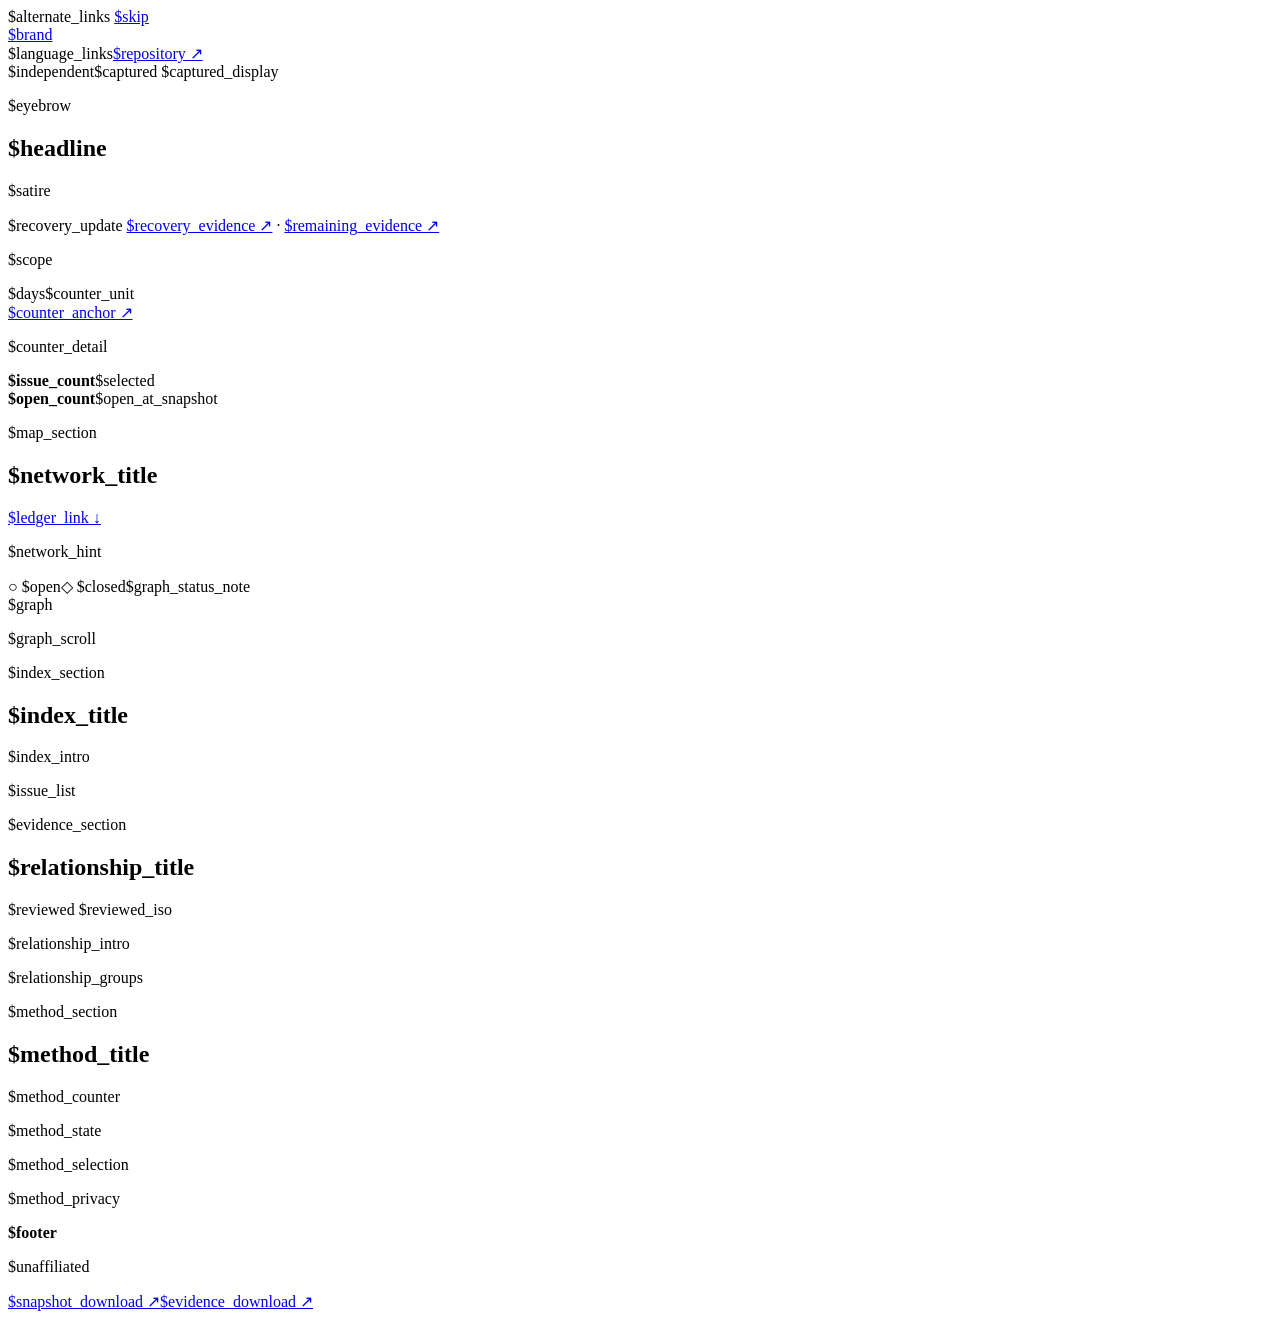
==== site/page.html @ 70d6df9a "Acknowledge reported recoveries and outline issues by status" ====
<!doctype html>
<html lang="$locale" dir="$direction">
<head>
  <meta charset="utf-8">
  <meta name="viewport" content="width=device-width, initial-scale=1">
  <meta name="description" content="$description">
  <meta name="color-scheme" content="light dark">
  <meta http-equiv="Content-Security-Policy" content="default-src 'self'; script-src 'self'; style-src 'self'; font-src 'self' https://cdn.openai.com; img-src 'self' data: https://learn.chatgpt.com; connect-src 'self' https://api.github.com; object-src 'none'; base-uri 'none'; form-action 'none'">
  <meta name="referrer" content="no-referrer">
  <title>$page_title</title>
  <link rel="preconnect" href="https://cdn.openai.com" crossorigin>
  <link rel="preload" href="https://cdn.openai.com/common/fonts/openai-sans/v2/OpenAISans-Regular.woff2" as="font" type="font/woff2" crossorigin>
  <link rel="stylesheet" href="${base}assets/style.css">
  $alternate_links
  <script src="${base}assets/app.mjs" type="module"></script>
</head>
<body>
  <a class="skip" href="#reports">$skip</a>
  <header class="masthead">
    <a class="brand" href="${base}index.html">$brand</a>
    <div class="masthead-right">$language_links<a class="repo-link" href="https://github.com/bikeshed-critic/days-since-codex-pet-broken">$repository ↗</a></div>
  </header>
  <main>
    <div class="edition"><span>$independent</span><span>$captured <time datetime="$captured_iso">$captured_display</time></span></div>
    <div class="observatory">
      <section class="clock" aria-labelledby="headline">
        <div class="clock-copy">
          <p class="eyebrow">$eyebrow</p>
          <h1 id="headline">$headline</h1>
          <p class="satire">$satire</p>
          <p class="fine recovery-update">$recovery_update <a href="https://github.com/openai/codex/issues/34227#issuecomment-5604504387">$recovery_evidence ↗</a> · <a href="https://github.com/openai/codex/issues/44031">$remaining_evidence ↗</a></p>
          <p class="fine">$scope</p>
        </div>
        <div class="clock-reading">
          <div class="counter"><span id="day-counter" class="digits">$days</span><span class="counter-unit">$counter_unit</span></div>
          <a class="anchor-link" href="$anchor_url">$counter_anchor ↗</a>
          <p class="fine">$counter_detail</p>
          <div class="stats"><div><strong>$issue_count</strong><span>$selected</span></div><div><strong>$open_count</strong><span>$open_at_snapshot</span></div></div>
        </div>
      </section>
      <section class="network" aria-labelledby="network-heading">
        <div class="panel-heading"><div><p class="section-number">$map_section</p><h2 id="network-heading">$network_title</h2></div><a href="#relationships">$ledger_link ↓</a></div>
        <p class="network-hint">$network_hint</p>
        <div class="status-legend"><span class="status-key" data-node-state="open">○ $open</span><span class="status-key" data-node-state="closed">◇ $closed</span><span>$graph_status_note</span></div>
        <fieldset class="filters" hidden><legend>$filters_label</legend>$filters</fieldset>
        <p class="filter-count" id="filter-count" role="status" hidden>$filter_count</p>
        <div class="graph-controls" id="graph-controls" role="group" aria-label="$graph_controls_label" hidden><button type="button" id="graph-motion">$graph_motion_pause</button><button type="button" id="graph-reset">$graph_reset</button></div>
        <p class="graph-interaction" id="graph-interaction" hidden>$graph_interaction</p>
        <div class="graph-scroll" tabindex="0" role="region" aria-label="$graph_title">$graph</div>
        <p class="graph-note">$graph_scroll</p>
      </section>
    </div>
    <section id="reports" class="reports" aria-labelledby="reports-heading">
      <div class="section-heading"><div><p class="section-number">$index_section</p><h2 id="reports-heading">$index_title</h2></div><div class="refresh-controls"><button id="refresh" hidden>$refresh ↻</button></div></div>
      <p class="section-intro">$index_intro</p>
      <div id="live-note" class="live-note" hidden><p>$refresh_hint</p><p id="refresh-status" role="status" aria-live="polite">$snapshot_only</p></div>
      <div class="issue-list">$issue_list</div>
    </section>
    <section id="relationships" class="relationships" aria-labelledby="relationships-heading">
      <div class="section-heading"><div><p class="section-number">$evidence_section</p><h2 id="relationships-heading">$relationship_title</h2></div><p class="review-date">$reviewed <time datetime="$reviewed_iso">$reviewed_iso</time></p></div>
      <p class="section-intro">$relationship_intro</p>
      <div class="relationship-groups">$relationship_groups</div>
    </section>
    <section class="method" aria-labelledby="method-heading"><p class="section-number">$method_section</p><h2 id="method-heading">$method_title</h2><div class="method-grid"><p>$method_counter</p><p>$method_state</p><p>$method_selection</p><p>$method_privacy</p></div></section>
    <noscript><p class="no-script">$no_script</p></noscript>
  </main>
  <footer><div><strong>$footer</strong><p>$unaffiliated</p></div><div class="data-links"><a href="${base}data/snapshot.json">$snapshot_download ↗</a><a href="${base}data/evidence.json">$evidence_download ↗</a></div></footer>
  <div class="pet-overlay" aria-hidden="true"></div>
  <script id="page-data" type="application/json">$page_data</script>
</body>
</html>
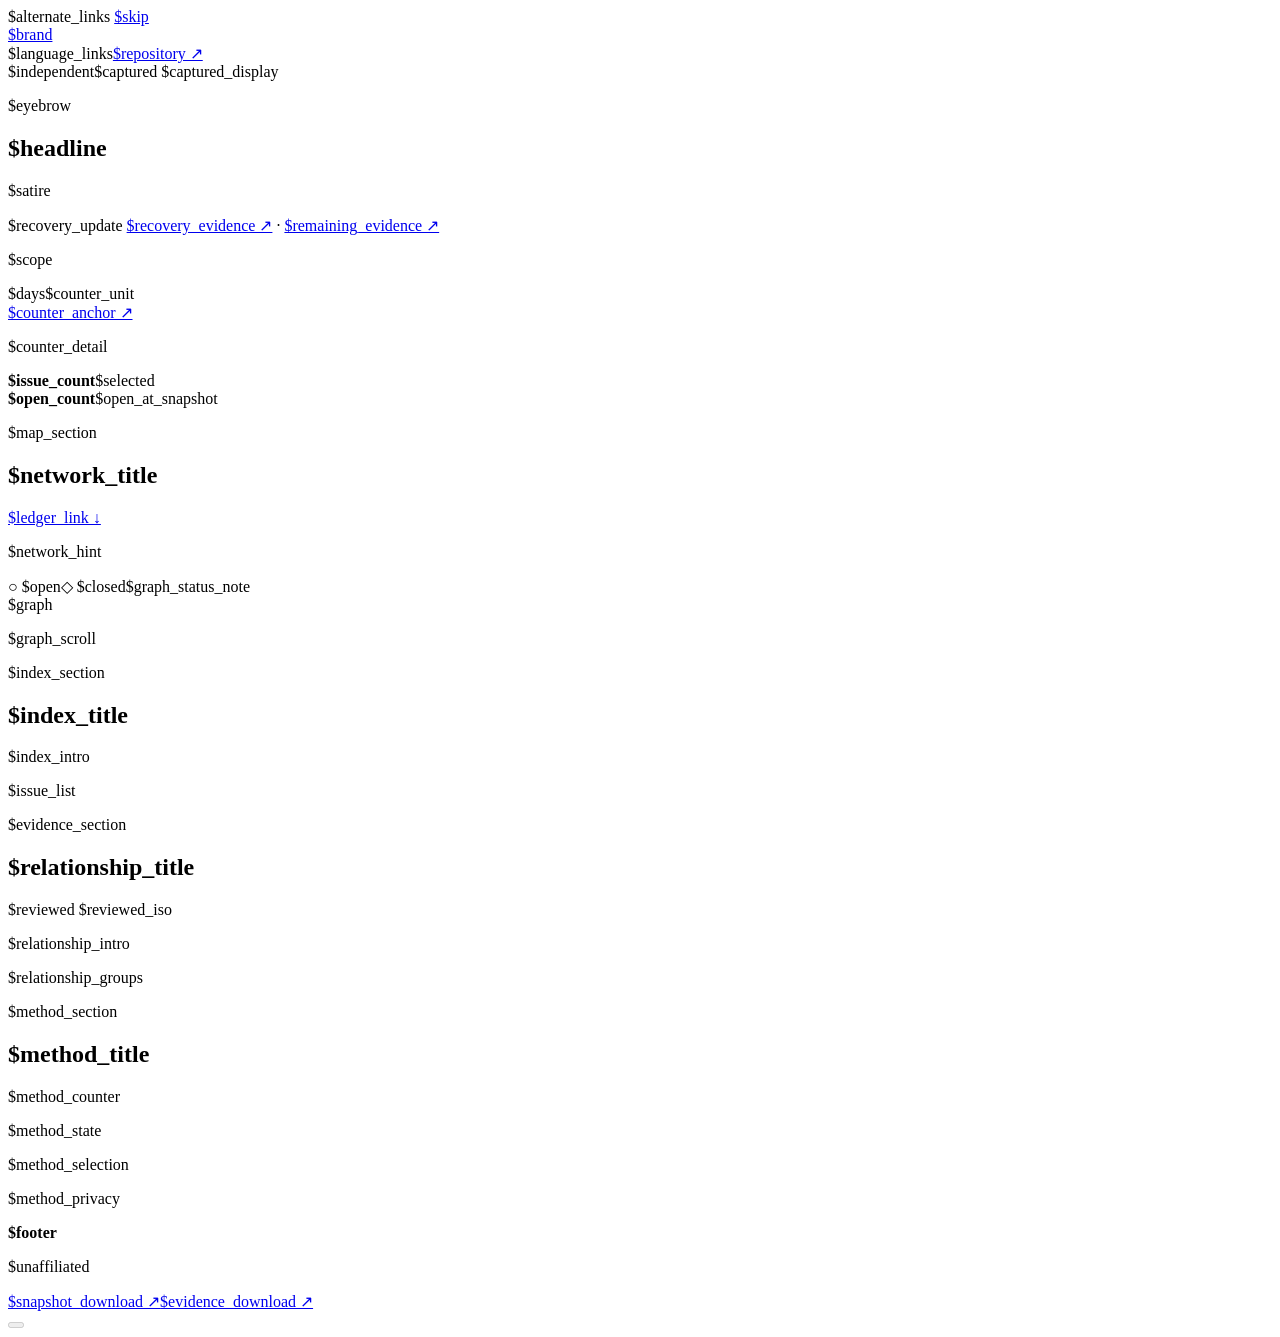
==== commit e6126252: "Let the mascot follow the mouse again" ====
--- a/site/page.html
+++ b/site/page.html
@@ -65,7 +65,7 @@
     <noscript><p class="no-script">$no_script</p></noscript>
   </main>
   <footer><div><strong>$footer</strong><p>$unaffiliated</p></div><div class="data-links"><a href="${base}data/snapshot.json">$snapshot_download ↗</a><a href="${base}data/evidence.json">$evidence_download ↗</a></div></footer>
-  <div class="pet-overlay" aria-hidden="true"></div>
+  <button id="pet-overlay" class="pet-overlay" type="button" disabled aria-hidden="true" aria-label="$pet_controls" title="$pet_controls"></button>
   <script id="page-data" type="application/json">$page_data</script>
 </body>
 </html>
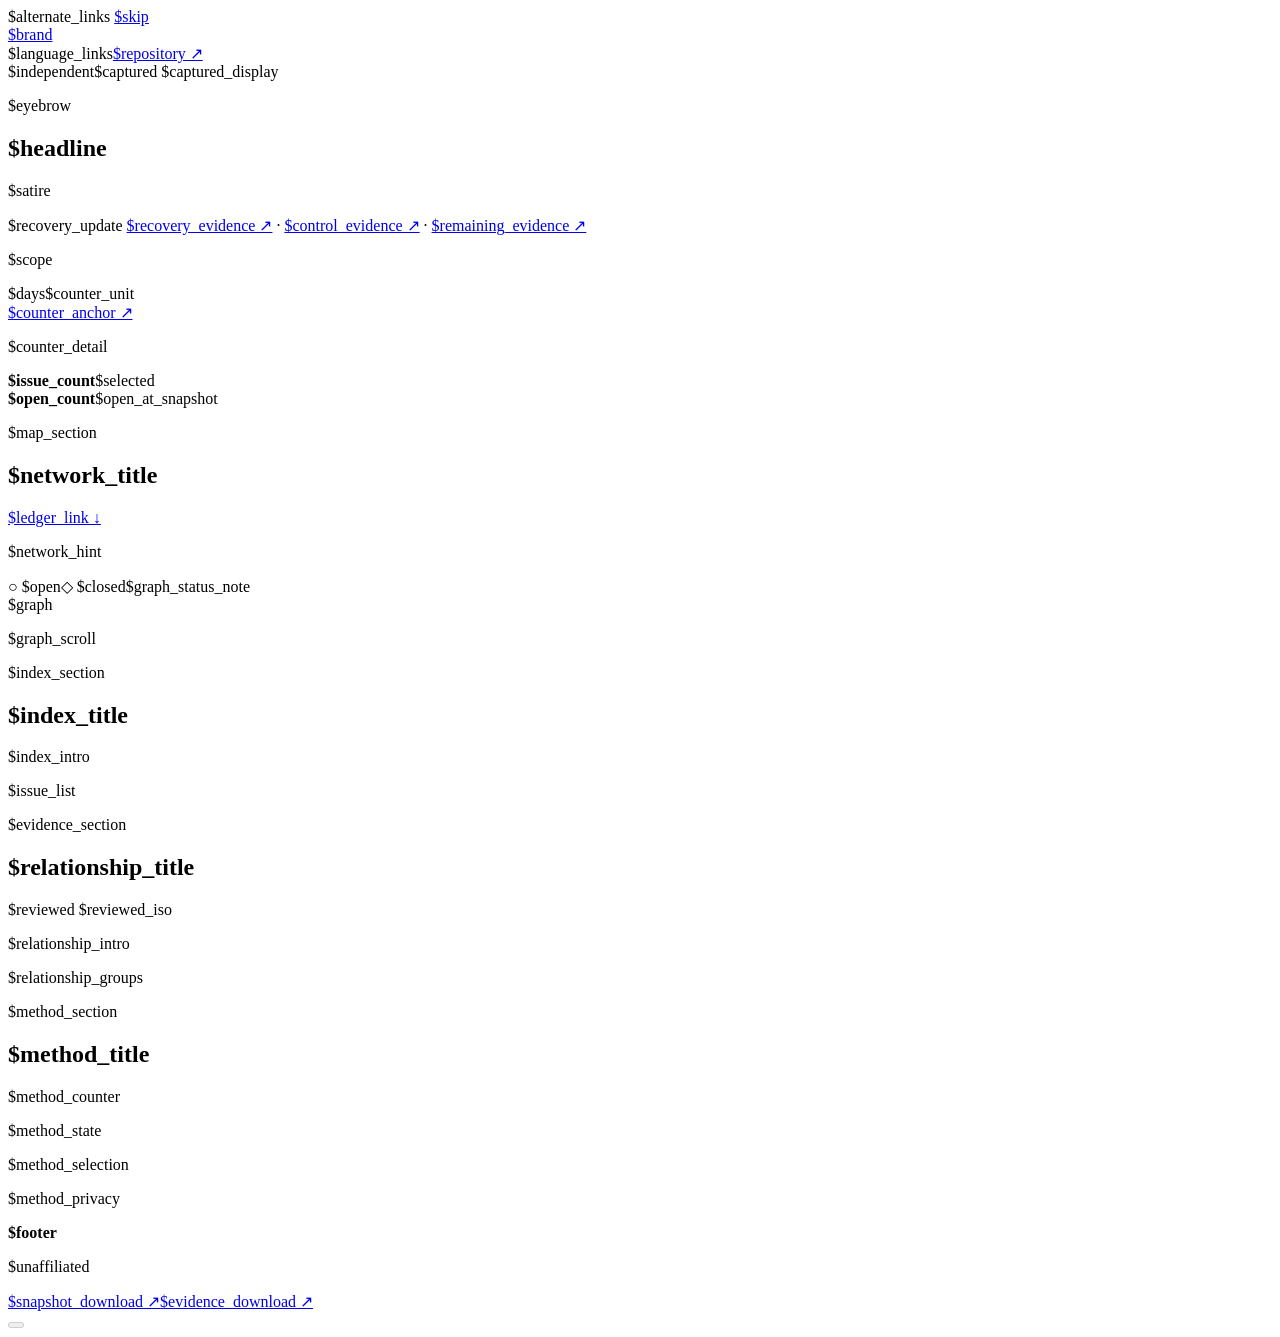
==== commit 1da80c01: "Update the site with further input recoveries" ====
--- a/site/page.html
+++ b/site/page.html
@@ -28,7 +28,7 @@
           <p class="eyebrow">$eyebrow</p>
           <h1 id="headline">$headline</h1>
           <p class="satire">$satire</p>
-          <p class="fine recovery-update">$recovery_update <a href="https://github.com/openai/codex/issues/34227#issuecomment-5604504387">$recovery_evidence ↗</a> · <a href="https://github.com/openai/codex/issues/44031">$remaining_evidence ↗</a></p>
+          <p class="fine recovery-update">$recovery_update <a href="https://github.com/openai/codex/issues/42661#issuecomment-5612858483">$recovery_evidence ↗</a> · <a href="https://github.com/openai/codex/issues/42945#issuecomment-5610494165">$control_evidence ↗</a> · <a href="https://github.com/openai/codex/issues/44031">$remaining_evidence ↗</a></p>
           <p class="fine">$scope</p>
         </div>
         <div class="clock-reading">
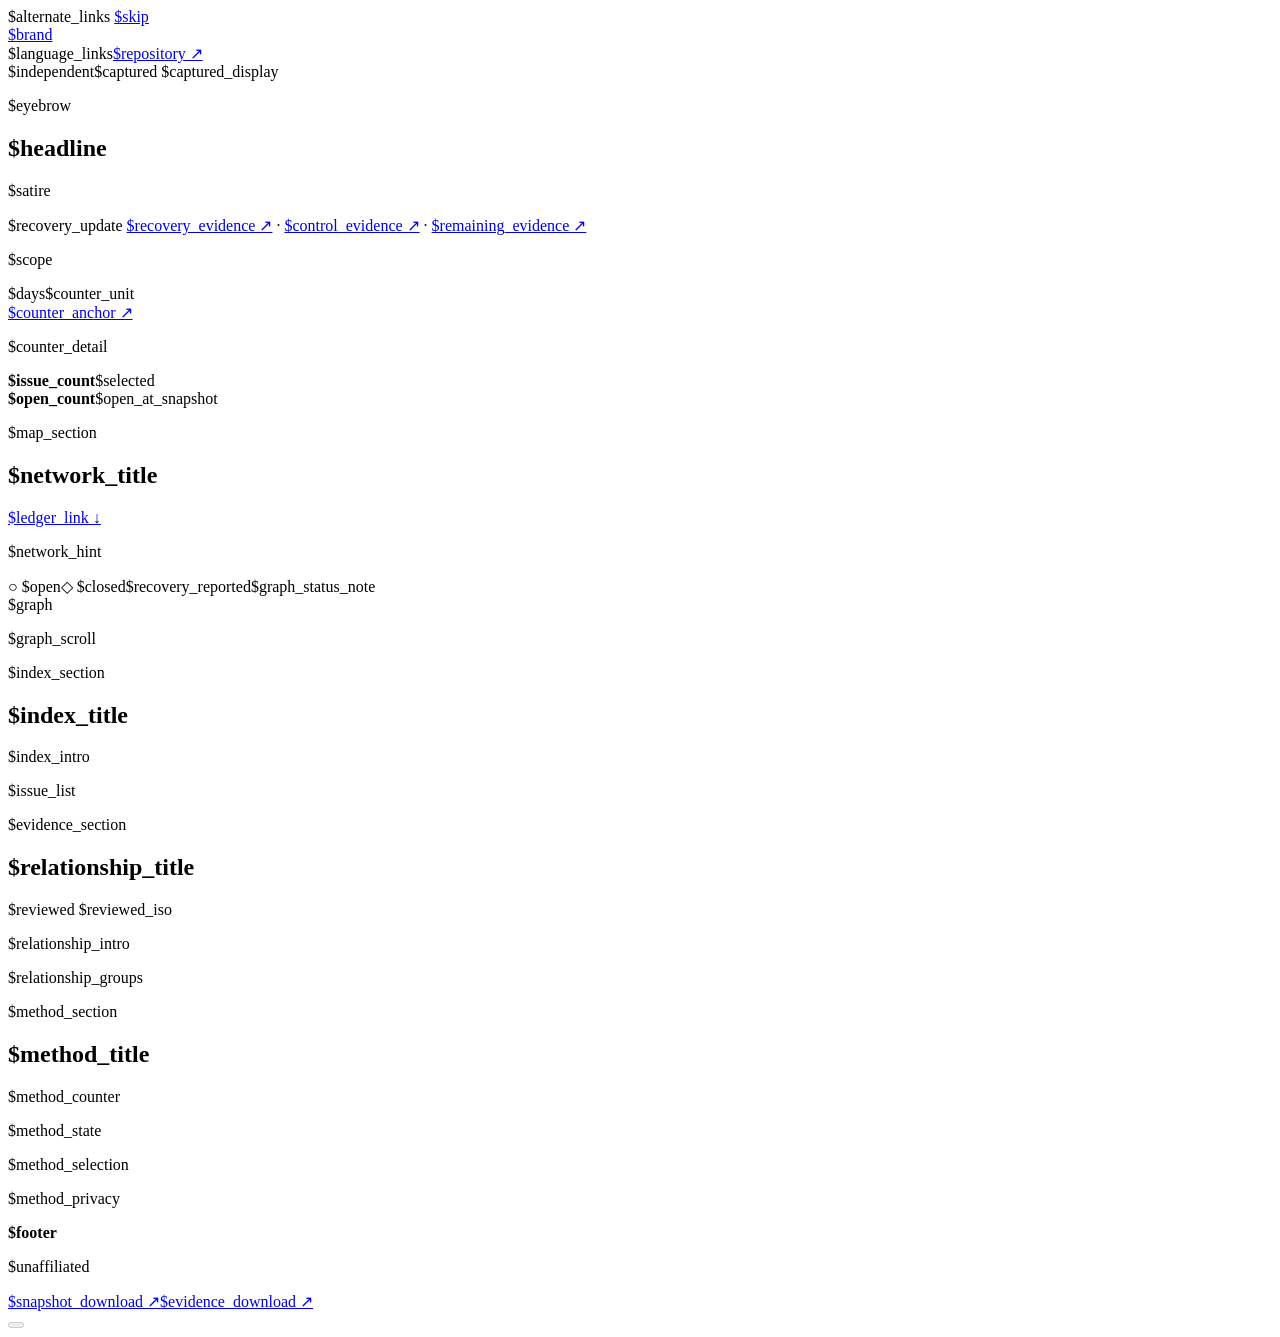
==== commit 1d83aa29: "Mark open recovery reports with a purple border dash" ====
--- a/site/page.html
+++ b/site/page.html
@@ -41,7 +41,7 @@
       <section class="network" aria-labelledby="network-heading">
         <div class="panel-heading"><div><p class="section-number">$map_section</p><h2 id="network-heading">$network_title</h2></div><a href="#relationships">$ledger_link ↓</a></div>
         <p class="network-hint">$network_hint</p>
-        <div class="status-legend"><span class="status-key" data-node-state="open">○ $open</span><span class="status-key" data-node-state="closed">◇ $closed</span><span>$graph_status_note</span></div>
+        <div class="status-legend"><span class="status-key" data-node-state="open">○ $open</span><span class="status-key" data-node-state="closed">◇ $closed</span><span class="status-key recovery-key" data-node-state="open">$recovery_reported</span><span>$graph_status_note</span></div>
         <fieldset class="filters" hidden><legend>$filters_label</legend>$filters</fieldset>
         <p class="filter-count" id="filter-count" role="status" hidden>$filter_count</p>
         <div class="graph-controls" id="graph-controls" role="group" aria-label="$graph_controls_label" hidden><button type="button" id="graph-motion">$graph_motion_pause</button><button type="button" id="graph-reset">$graph_reset</button></div>
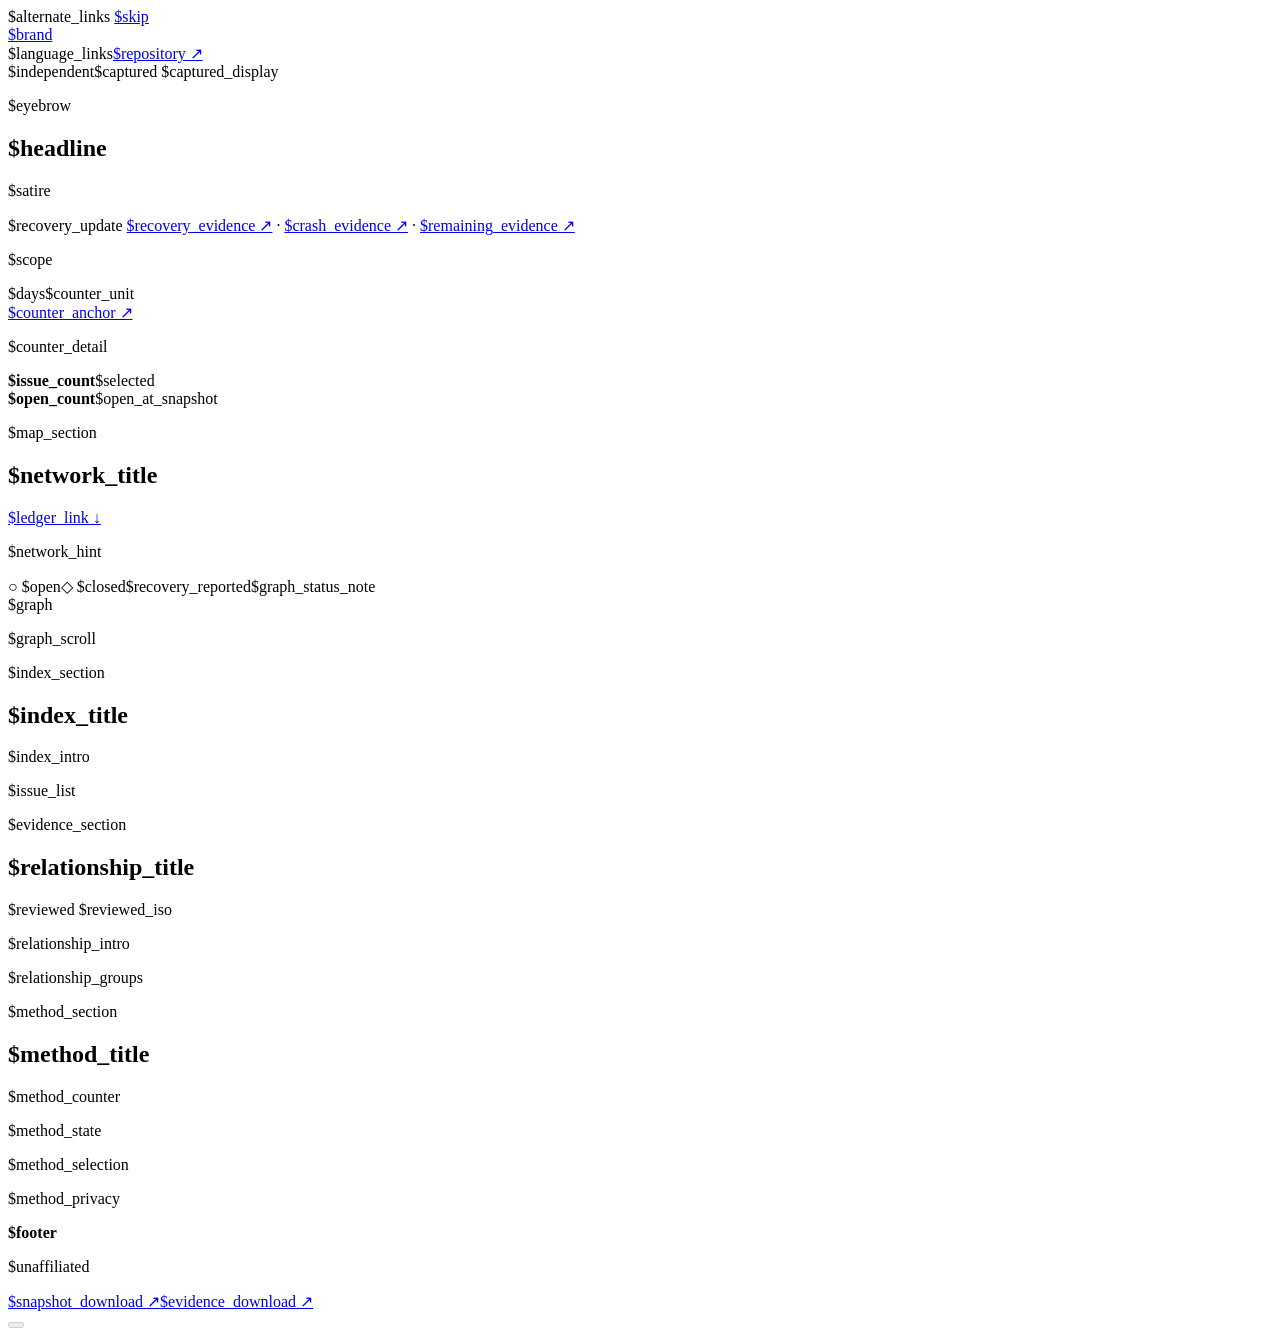
==== commit 670536a0: "Update the site with recoveries and the separate overlay crash" ====
--- a/site/page.html
+++ b/site/page.html
@@ -28,7 +28,7 @@
           <p class="eyebrow">$eyebrow</p>
           <h1 id="headline">$headline</h1>
           <p class="satire">$satire</p>
-          <p class="fine recovery-update">$recovery_update <a href="https://github.com/openai/codex/issues/42661#issuecomment-5612858483">$recovery_evidence ↗</a> · <a href="https://github.com/openai/codex/issues/42945#issuecomment-5610494165">$control_evidence ↗</a> · <a href="https://github.com/openai/codex/issues/44031">$remaining_evidence ↗</a></p>
+          <p class="fine recovery-update">$recovery_update <a href="https://github.com/openai/codex/issues/41535#issuecomment-5625133108">$recovery_evidence ↗</a> · <a href="https://github.com/openai/codex/issues/44739">$crash_evidence ↗</a> · <a href="https://github.com/openai/codex/issues/44031">$remaining_evidence ↗</a></p>
           <p class="fine">$scope</p>
         </div>
         <div class="clock-reading">
